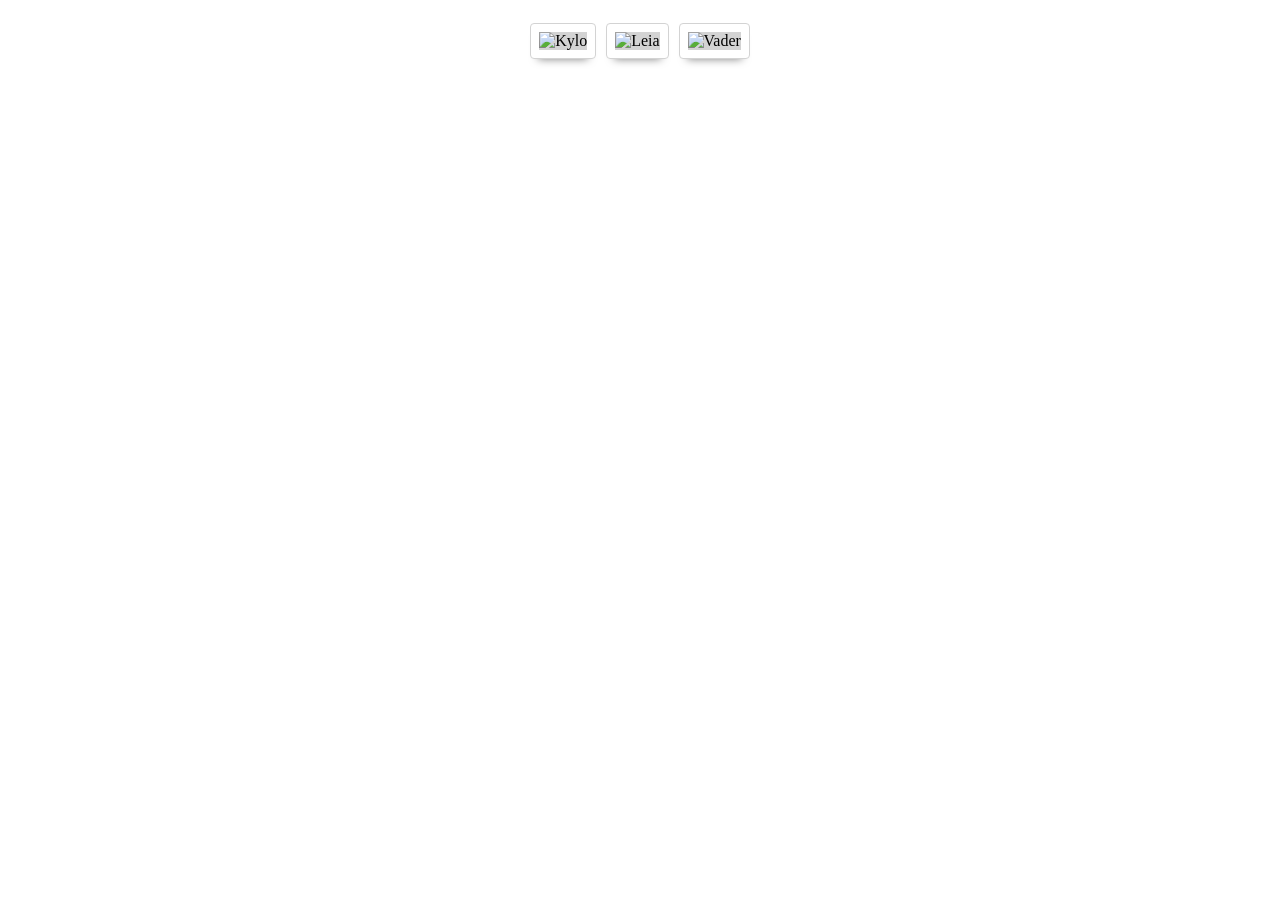
==== prep-css-flexbox/justify-content.html @ aaf2b0b1 "Completed prep-css-flexbox exercise." ====
<!DOCTYPE html>
<html lang="en">

<head>
  <meta charset="UTF-8">
  <meta name="viewport" content="width=device-width, initial-scale=1.0">
  <meta http-equiv="X-UA-Compatible" content="ie=edge">
  <title>CSS Flexbox - justify-content</title>
  <link rel="stylesheet" href="reset.css">
  <link rel="stylesheet" href="starwars.css">
  <style>
    /* your styles here 👇 */
    #card-deck {
      display: flex;
      flex-basis: 25%;
      justify-content: center;
      padding: 10px;
    }
    .card-wrapper {
      padding: 5px;
    }
  </style>
</head>

<body>
  <div id="card-deck">
    <div class="card-wrapper">
      <div class="star-wars-card">
        <img src="images/kylo.jpg" alt="Kylo">
      </div>
    </div>
    <div class="card-wrapper">
      <div class="star-wars-card">
        <img src="images/leia.jpg" alt="Leia">
      </div>
    </div>
    <div class="card-wrapper">
      <div class="star-wars-card">
        <img src="images/vader.jpg" alt="Vader">
      </div>
    </div>
  </div>
</body>

</html>
---- prep-css-flexbox/starwars.css ----
.star-wars-card {
  padding: 0.5rem;
  border: 1px solid lightgray;
  border-radius: 0.25rem;
  box-shadow: 0 8px 8px -8px rgb(0 0 0 / 50%);
}

.star-wars-card img {
  width: 100%;
  background-color: lightgray;
}
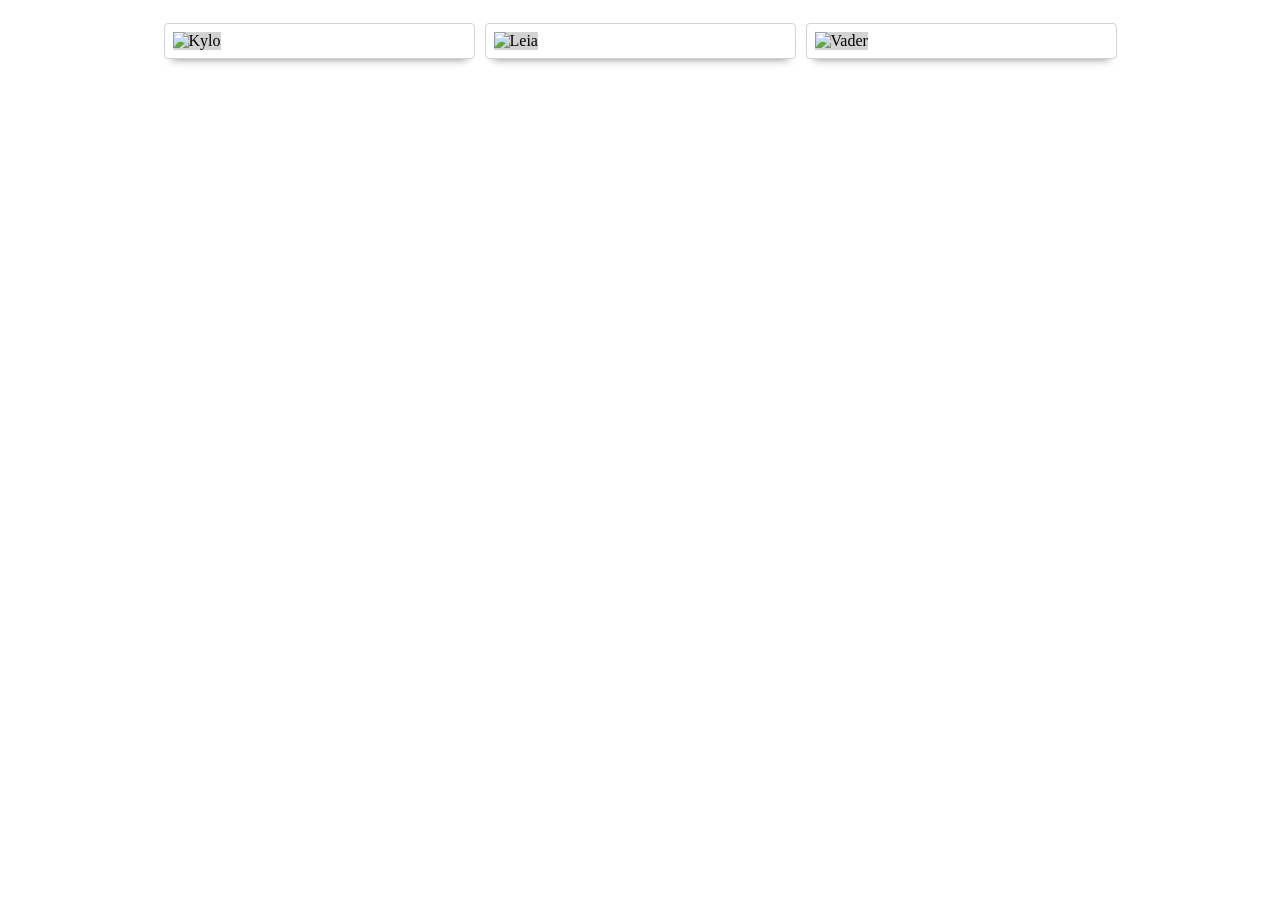
==== commit 96b4cc1f: "Completed prep-css-flexbox" ====
--- a/prep-css-flexbox/justify-content.html
+++ b/prep-css-flexbox/justify-content.html
@@ -12,12 +12,12 @@
     /* your styles here 👇 */
     #card-deck {
       display: flex;
-      flex-basis: 25%;
       justify-content: center;
       padding: 10px;
     }
     .card-wrapper {
       padding: 5px;
+      flex-basis: 25%;
     }
   </style>
 </head>
